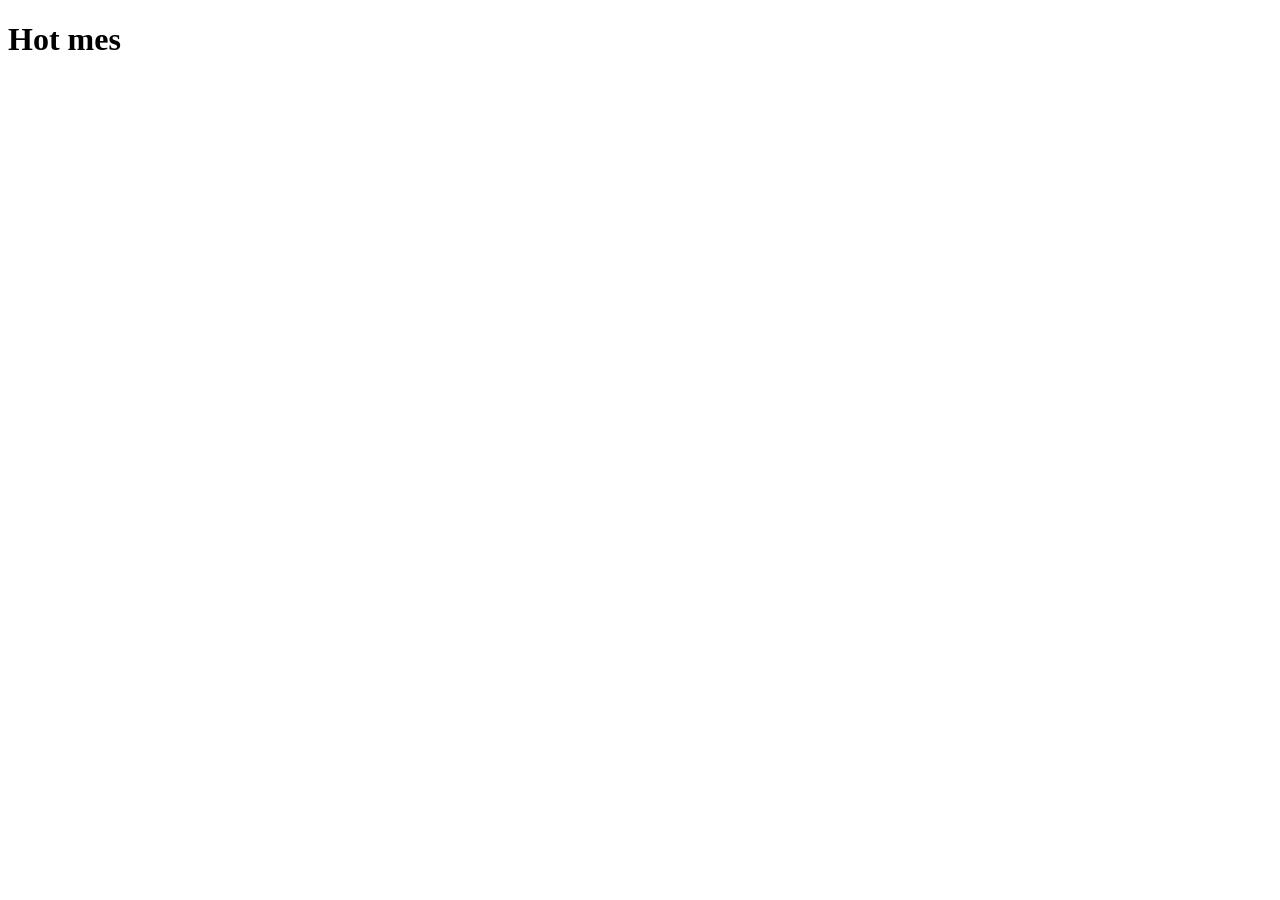
==== Veasna/index.html @ 07b4cbd6 "folder new" ====
<!DOCTYPE html>
<html lang="en">
<head>
    <meta charset="UTF-8">
    <meta name="viewport" content="width=, initial-scale=1.0">
    <title>Document</title>
</head>
<body>
    <h1>Hot mes</h1>
</body>
</html>
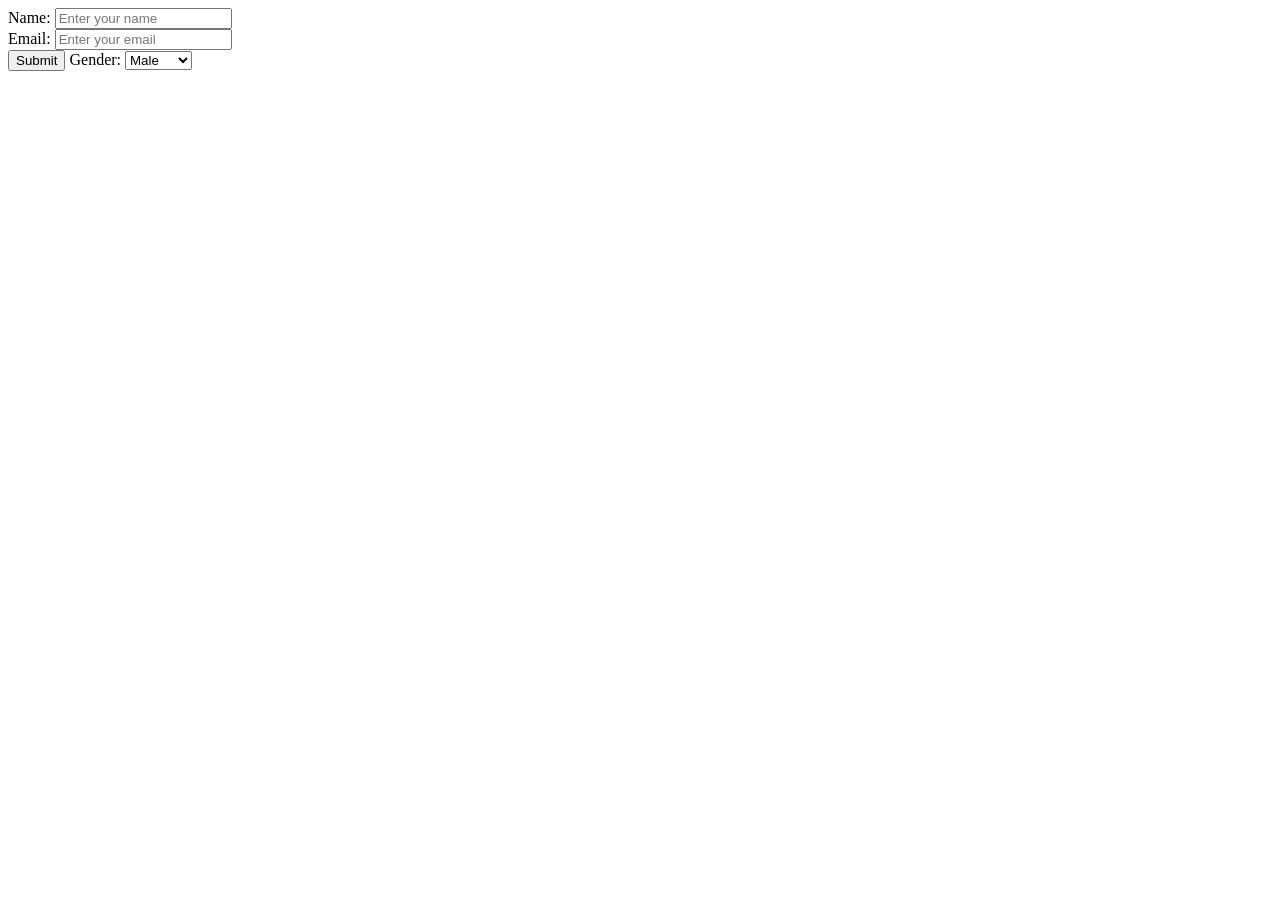
==== commit 704ce982: "change tata code" ====
--- a/Veasna/index.html
+++ b/Veasna/index.html
@@ -4,8 +4,23 @@
     <meta charset="UTF-8">
     <meta name="viewport" content="width=, initial-scale=1.0">
     <title>Document</title>
+    <link rel="stylesheet" href="style.css">
 </head>
 <body>
-    <h1>Hot mes</h1>
+    <form>
+        <label for="name">Name:</label>
+        <input type="text" placeholder="Enter your name" id="name" name="name">
+        <br>
+        <label for="email">Email:</label>
+        <input type="email" placeholder="Enter your email" id="email" name="email">
+        <br>
+        <input type="submit" value="Submit">
+        <label for="gender">Gender:</label>
+        <select id="gender" name="gender">
+            <option value="male">Male</option>
+            <option value="female">Female</option>
+            <option value="other">Other</option>
+        </select>
+    </form>
 </body>
 </html>
